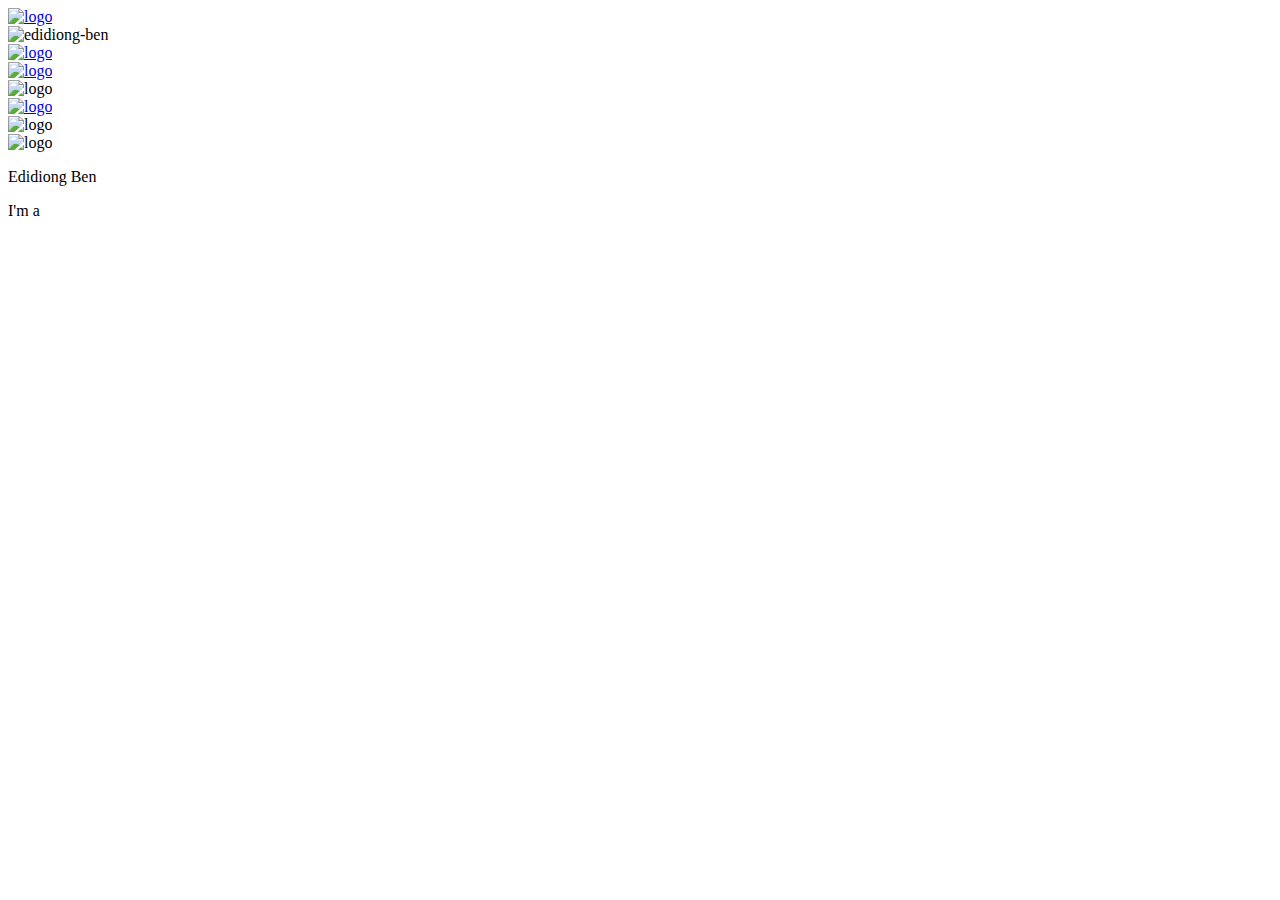
==== index.html @ b7eea93d "Rename home.html to index.html" ====
<!DOCTYPE html>
<html lang="en">
    <head>
        <meta charset="UTF-8">
        <title>Home</title>
        <link rel="stylesheet" href="css/bootstrap.min.css">
        <link rel="stylesheet" href="css/main.css">
        <link rel="stylesheet" href="css/home.css">
        <link rel="icon" href="images/favicon.png">
    </head>
    <body>

        <!--Navigation Section-->
        <nav>
            <a href="home.html"><img src="images/willy%20wonka%20logo.png" class="website-logo" alt="logo"></a>
            <a href="nav.html">
                <div class="menu-bar" onclick="myFunction(this)">
                    <div class="bar1"></div>
                    <div class="bar2"></div>
                    <div class="bar3"></div>
                </div>
            </a>
        </nav>


        <!--Header Section-->
        <header>
            <img src="images/man.jpg" class="my-picture" alt="edidiong-ben">

            <div class="left-pane pane">
                <div class="logo-carousel">
                    <a href="https://www.instagram.com/iamemmanueludosen/?hl=en" target="_blank"><div class="logo-holder"><img src="images/instagram%20logo.png" class="logo" alt="logo"></div></a>
                    <a href="https://web.facebook.com/Solvedissues/" target="_blank"><div class="logo-holder"><img src="images/facebook%20logo.png" class="logo" alt="logo"></div></a>
                    <div class="logo-holder"><img src="images/linkedin%20logo.png" class="logo" alt="logo"></div>
                    <a href="https://twitter.com/zeropointitfirm" target="_blank"><div class="logo-holder"><img src="images/twitter%20logo.png" class="logo" alt="logo"></div></a>
                </div>
            </div>

            <div class="right-pane pane">
                <div class="logo-carousel">
                    <div class="logo-holder"><img src="images/mail.png" class="logo" alt="logo"></div>
                    <div class="logo-holder"><img src="images/call.png" class="logo" alt="logo"></div>
                </div>
            </div>

            <div class="intro-box">
                <div class="name"><p><span class="pink">Edidiong </span>Ben</p></div>
                <div class="skills">
                    <p>I'm a <span class="txt-rotate pink" data-period="2000" data-rotate='[ "Developer.", "Designer.", "Freelancer.", "Blogger.", "Pretty Guy." ]'></span></p>
                </div>
            </div>

        </header>

        <!--Bootstrap Scripts-->
        <script src="js/jquery.slim.min.js"></script>
        <script src="js/bootstrap.bundle.min.js"></script>
        <script src="js/index.js"></script>
        <script type="text/javascript" src="js/text-rotate.js"></script>
    </body>
</html>
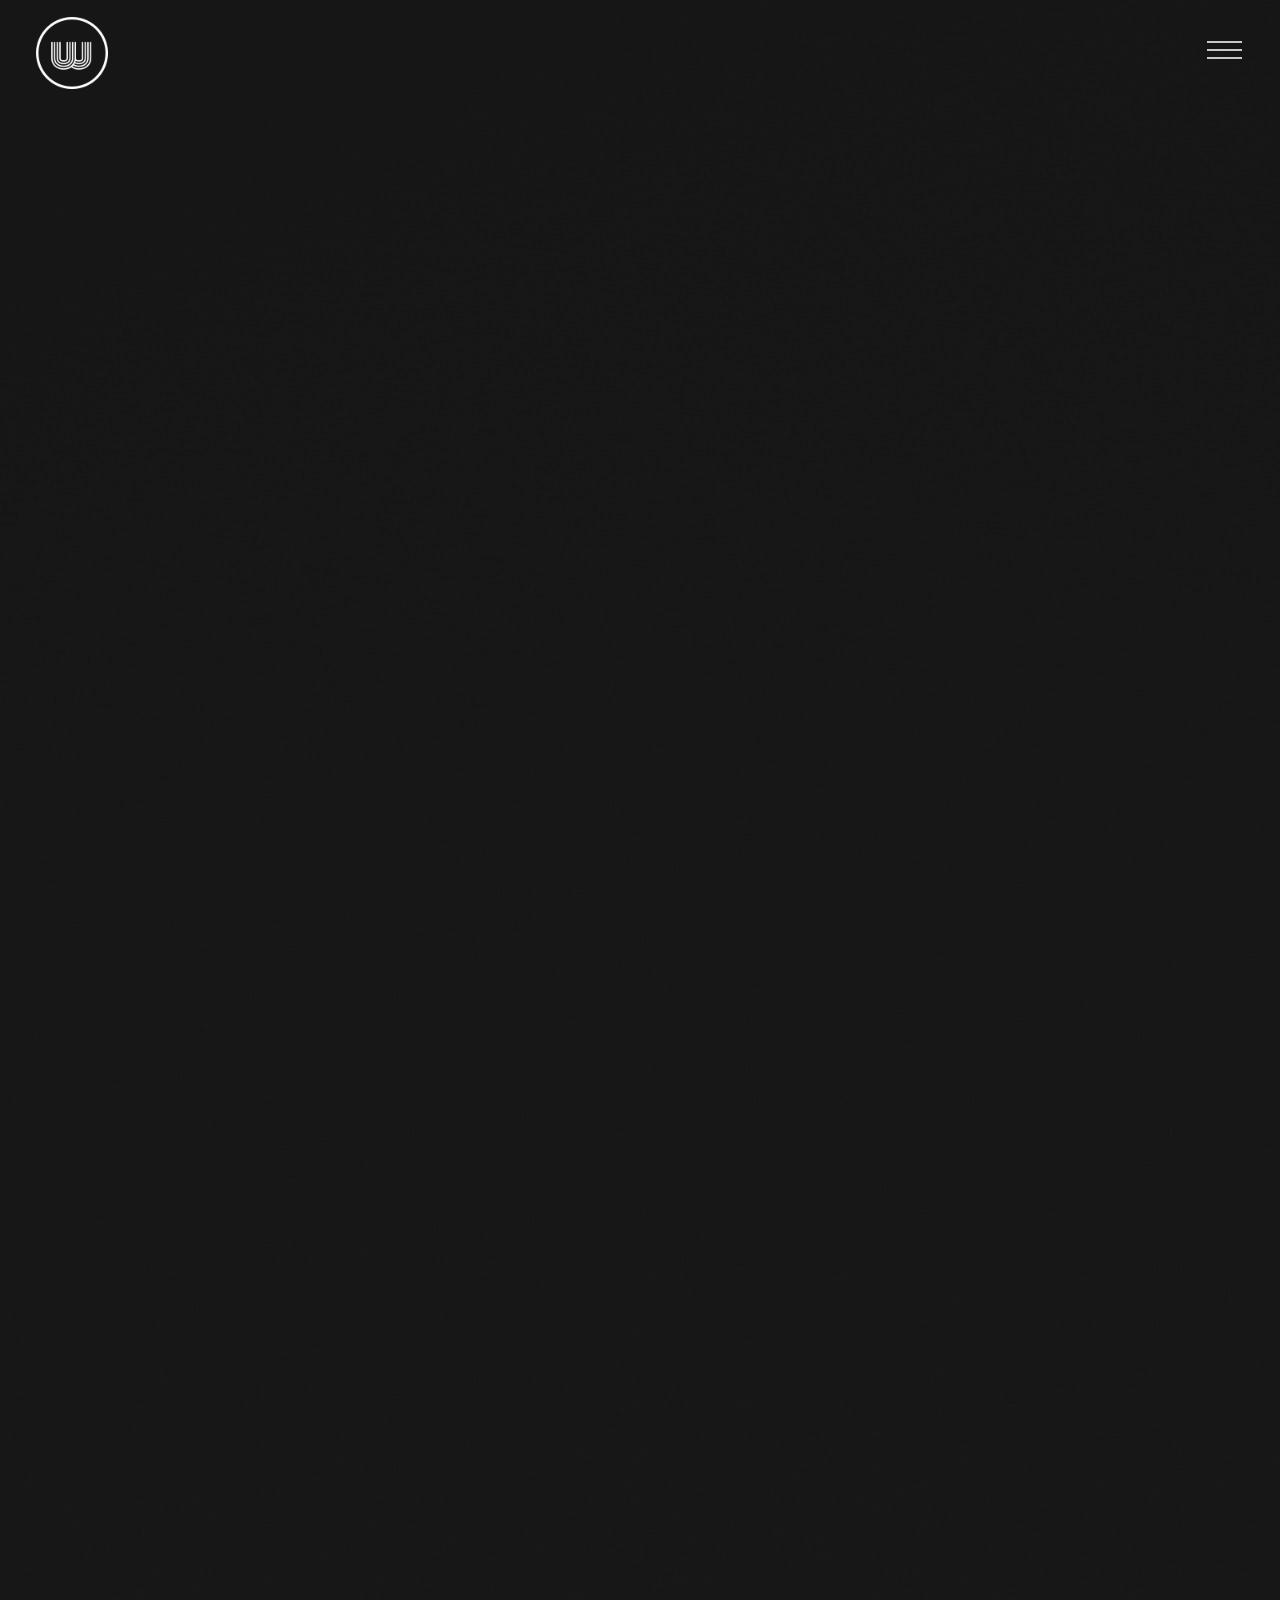
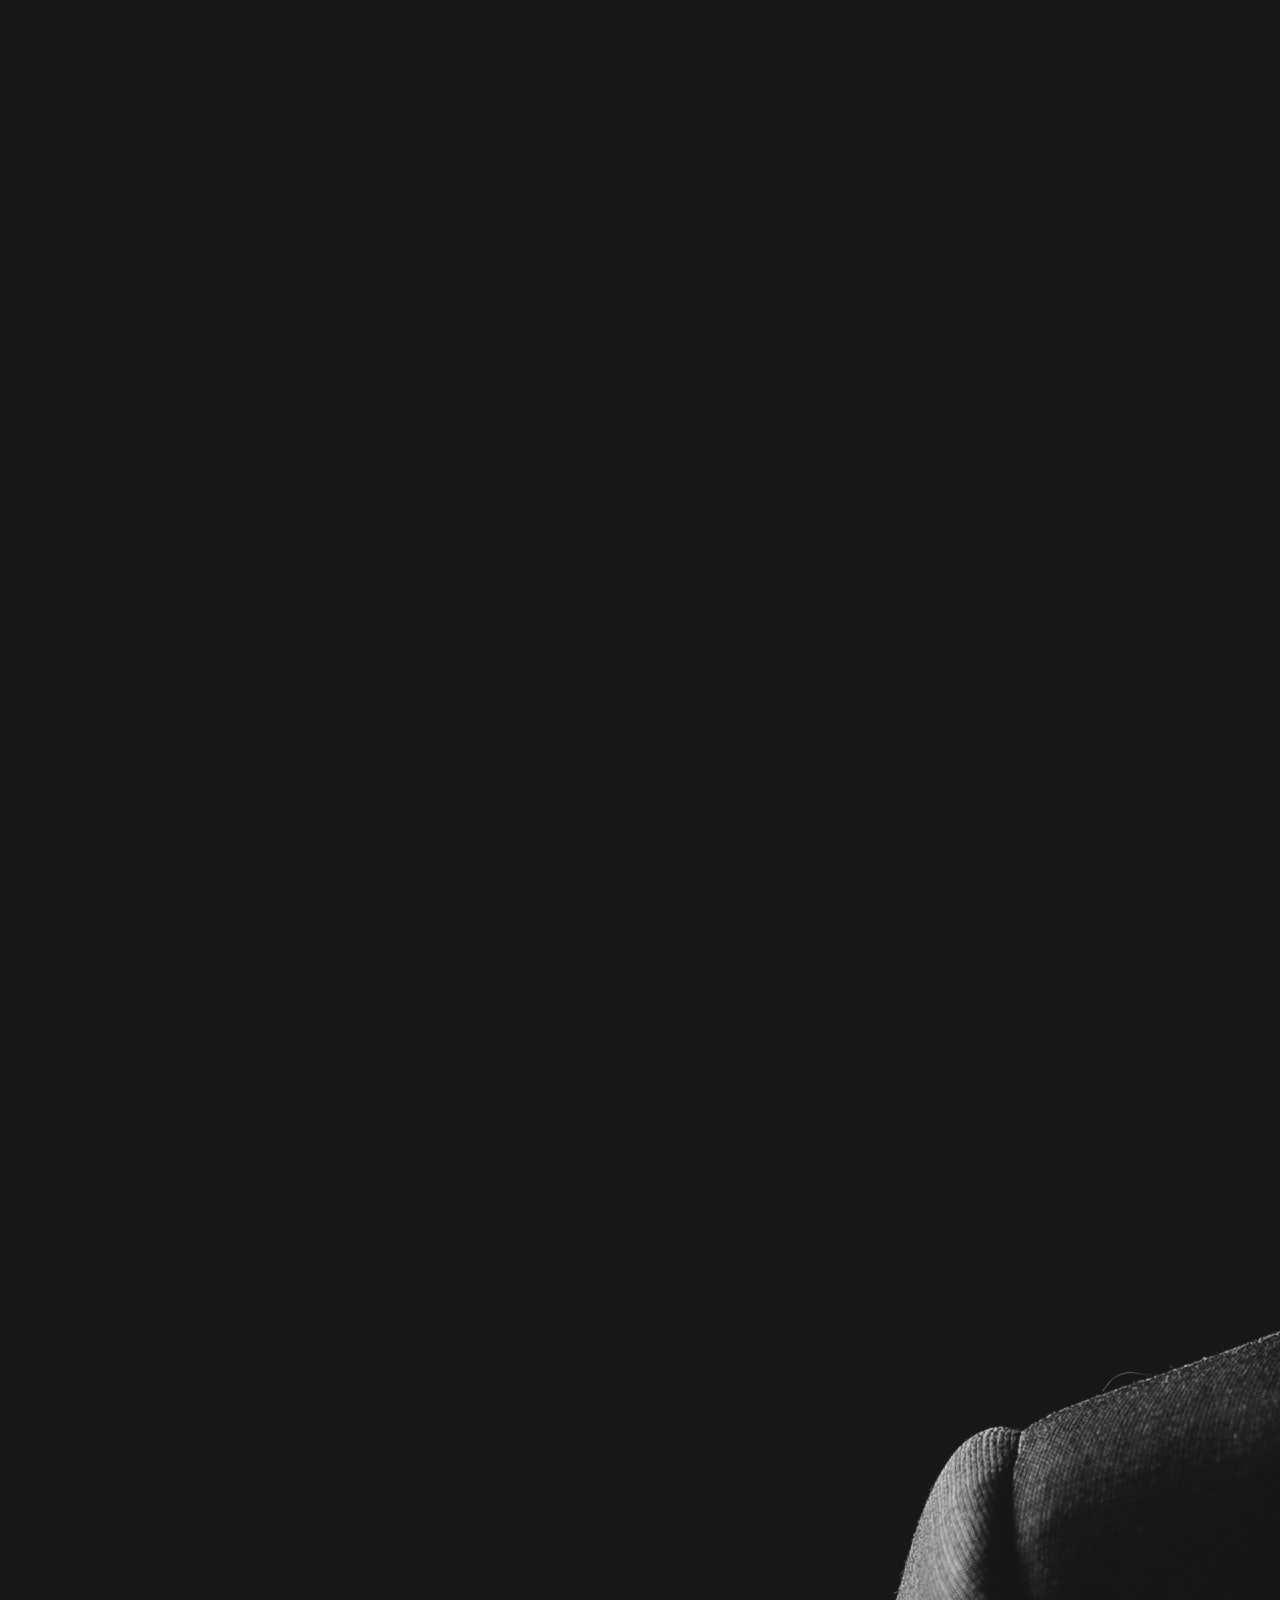
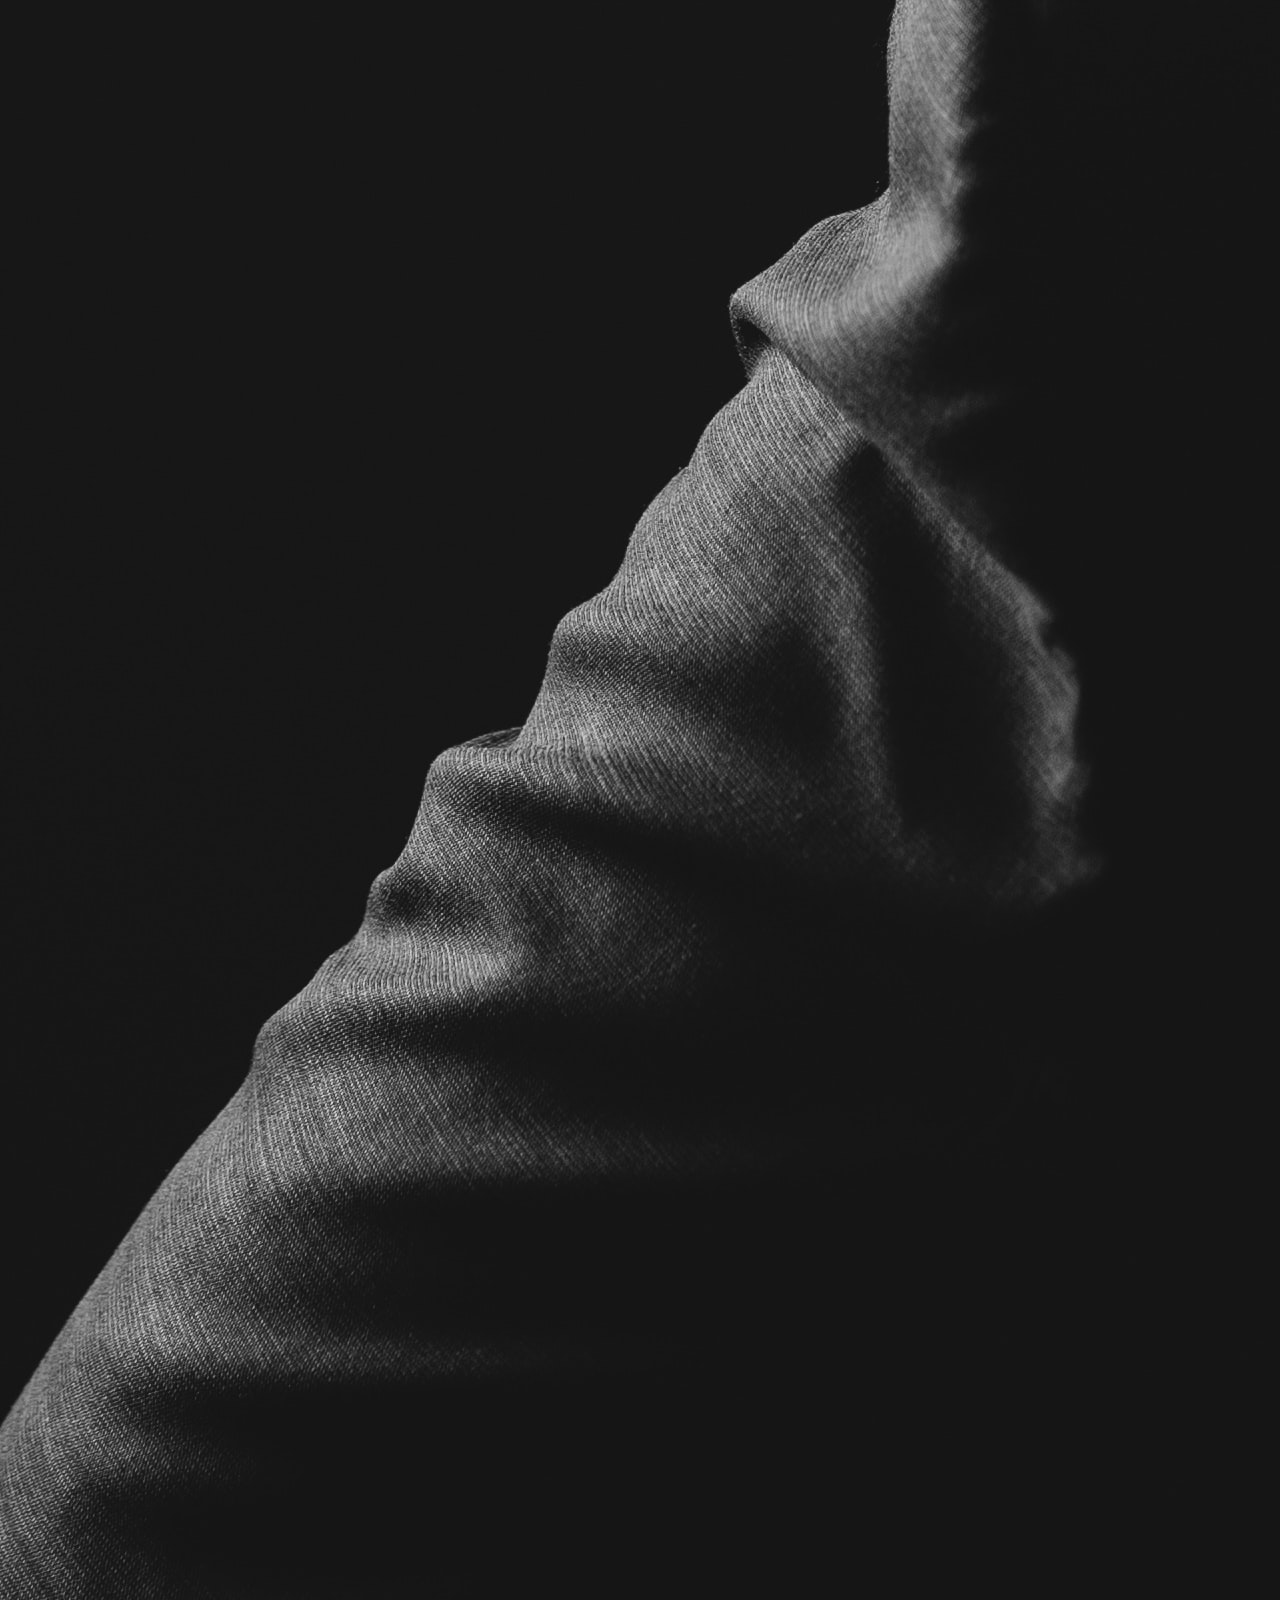
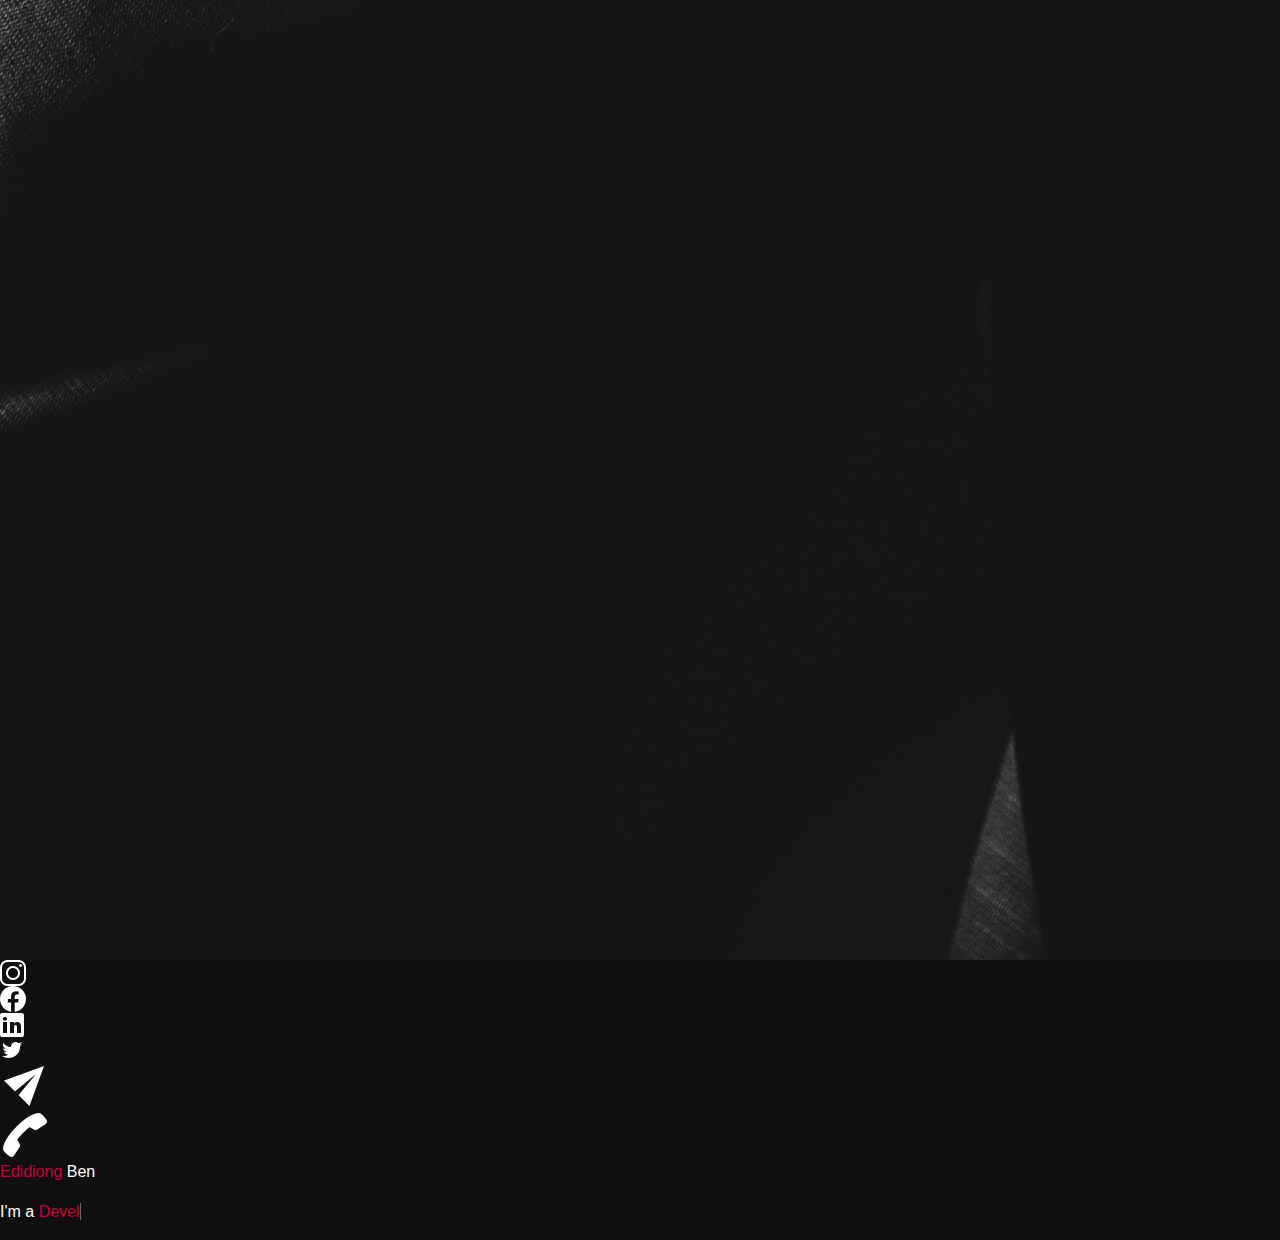
==== commit a20d567b: "Add files via upload" ====
--- a/index.html
+++ b/index.html
@@ -5,14 +5,14 @@
         <title>Home</title>
         <link rel="stylesheet" href="css/bootstrap.min.css">
         <link rel="stylesheet" href="css/main.css">
-        <link rel="stylesheet" href="css/home.css">
+        <link rel="stylesheet" href="css/index.css">
         <link rel="icon" href="images/favicon.png">
     </head>
     <body>
 
         <!--Navigation Section-->
         <nav>
-            <a href="home.html"><img src="images/willy%20wonka%20logo.png" class="website-logo" alt="logo"></a>
+            <a href="index.html"><img src="images/willy%20wonka%20logo.png" class="website-logo" alt="logo"></a>
             <a href="nav.html">
                 <div class="menu-bar" onclick="myFunction(this)">
                     <div class="bar1"></div>
@@ -58,4 +58,4 @@
         <script src="js/index.js"></script>
         <script type="text/javascript" src="js/text-rotate.js"></script>
     </body>
-</html>
+</html>--- a/css/main.css
+++ b/css/main.css
@@ -0,0 +1,104 @@
+
+@import url('https://fonts.googleapis.com/css2?family=Poppins:ital,wght@0,400;0,500;0,600;0,700;0,800;0,900;1,700&family=Raleway:ital,wght@0,100;0,200;0,300;0,400;0,500;0,600;0,700;0,800;0,900;1,100;1,200;1,300;1,400;1,500;1,600;1,700;1,800;1,900&display=swap');
+
+.pink {
+    color: #C70039;
+}
+
+.container-fluid {
+    padding: 3% 8%;
+}
+
+* {
+    box-sizing: border-box;
+}
+
+html, body {
+    margin: 0;
+    padding: 0;
+}
+
+body {
+    background-color: #101010;
+    color: #FFF;
+}
+
+.sub-heading {
+    font-size: 45px;
+    font-family: 'Raleway', sans-serif;
+    font-weight: 500;
+    text-align: center;
+  /*  padding-top: 1%;
+    padding-bottom: 1%;*/
+}
+
+.minor-heading {
+    font-size: 20px;
+    font-family: 'Raleway', sans-serif;
+    color: whitesmoke;
+    font-weight: 400;
+    text-align: center;
+    opacity: .8;
+}
+
+
+/*Navigation Section*/
+nav {
+    z-index: 10;
+    position: fixed;
+    width: 100%;
+}
+
+.website-logo {
+    position: relative;
+    height: 80px;
+    margin: 1% 2.5% 0.5%;
+}
+
+.menu-bar {
+    position: absolute;
+    display: inline-block;
+    top: 50%;
+    transform: translateY(-50%);
+    right: 3%;
+    cursor: pointer;
+}
+
+.bar1, .bar2, .bar3 {
+    width: 35px;
+    height: 2px;
+    background-color: #C8C8C8;
+    margin: 6px 0;
+    transition: 0.4s;
+}
+
+/* Rotate first bar */
+.change .bar1 {
+    /*-webkit-transform: rotate(-45deg) translate(-9px, 6px);*/
+    transform: rotate(-45deg) translate(-9px, 6px) ;
+}
+
+/* Fade out the second bar */
+.change .bar2 {
+    opacity: 0;
+}
+
+/* Rotate last bar */
+.change .bar3 {
+    /*-webkit-transform: rotate(45deg) translate(-8px, -8px);*/
+    transform: rotate(45deg) translate(-8px, -8px) ;
+}
+
+
+/*Footer Section*/
+footer {
+    font-family: poppins, sans-serif;
+    font-size: 18px;
+    font-weight: 400;
+    background-color: #080808;
+    padding: 2%;
+}
+
+.footer-text {
+    text-align: center;
+}